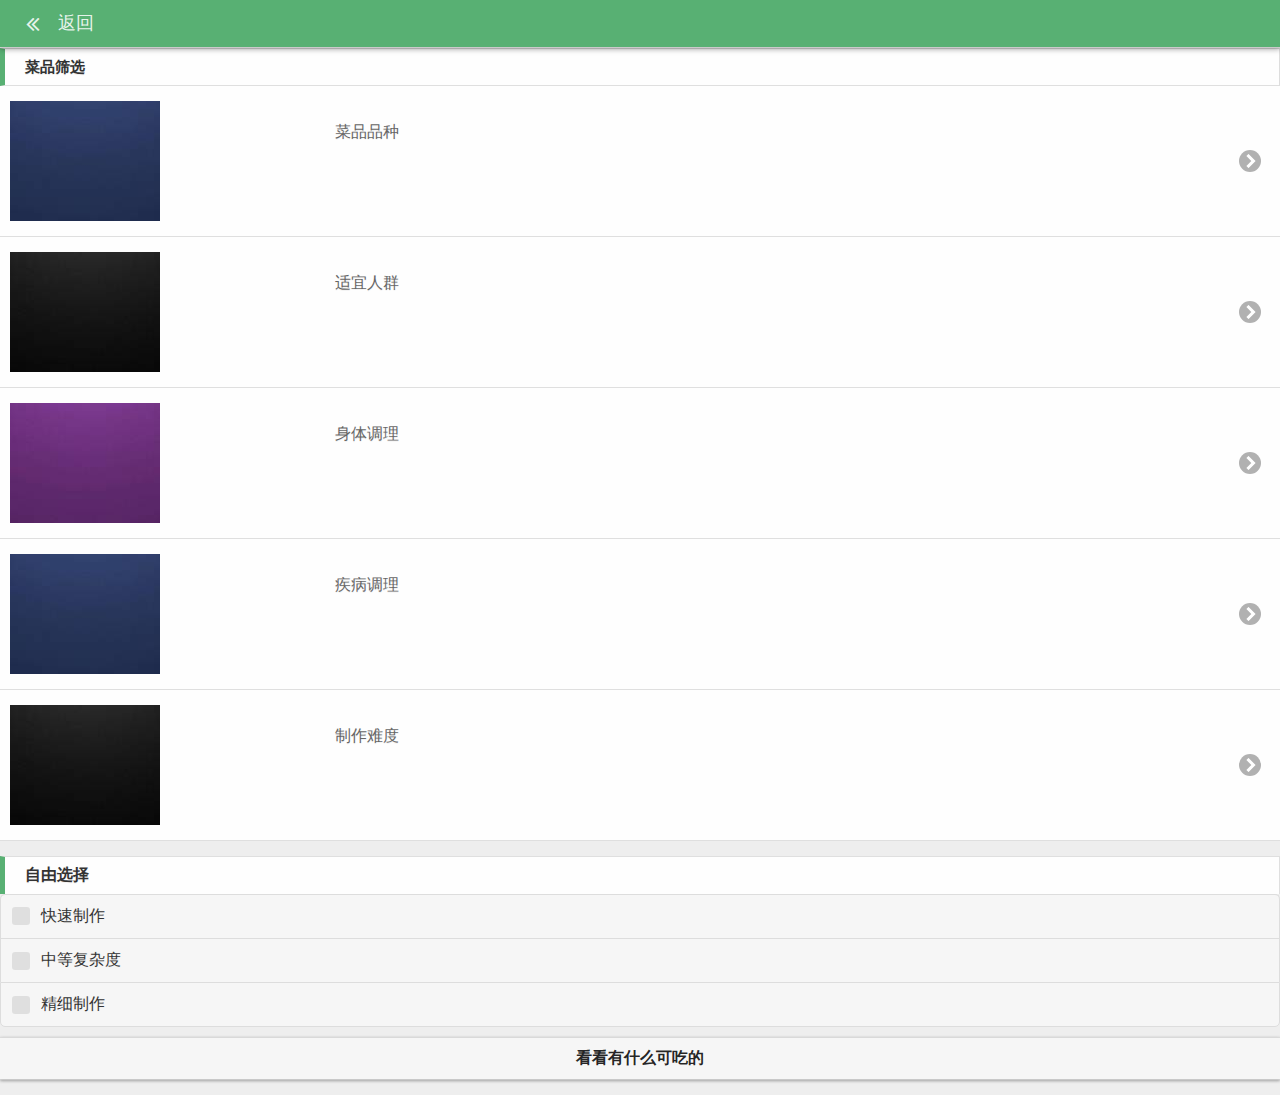
==== categories.html @ 8881c63a "1. 请验收：首页、菜谱明细、菜品查询（商品分类）、查询结果、订单列表" ====
<!DOCTYPE html>
<html>
<head lang="en">
  <meta charset="UTF-8">
  <meta name="viewport" content="width=device-width, initial-scale=1, maximum-scale=1">

  <title>Delicious!</title>
  <link rel="stylesheet" href="stylesheet/jquery_mobile/jquery.mobile-1.4.4.css">
  <link rel="stylesheet" href="stylesheet/font-awesome.css">
  <link rel="stylesheet" href="stylesheet/public.css">
  <link rel="stylesheet" href="stylesheet/delicious.css">
  <script type="text/javascript" src="javascript/jquery/jquery-1.11.1.js"></script>
  <script type="text/javascript" src="javascript/jquery_mobile/jquery.mobile-1.4.4.js"></script>
  <script type="text/javascript" src="javascript/jquery/jquery.nivo.slider.pack.js"></script>
</head>
<body>
<div data-role="page" class="bg-color-gray">

  <!-- header -->
  <div data-role="header" data-position="fixed" data-theme="a">
    <div data-role="navbar">
      <ul>
        <li>
          <a href="index.html" data-role="button" class="ui-text-header ui-text-prev-page">
            <i class="fa fa-angle-double-left fa-lg fa-fw"></i>&nbsp;
            返回
          </a>
        </li>
      </ul>
    </div>
  </div>

  <!-- content -->
  <div data-role="content" class="bg-color-gray">
    <!-- the dishes listview in currently selected recipe -->
    <ul id="dishes_listview" class="ul-details ui-categories" data-role="listview" data-inset="true" data-autodividers="false"
        data-icon="none">
      <li data-role="list-divider">
        <header class="ui-text-subheader">菜品筛选</header>
      </li>
      <li data-icon="carat-r">
        <a href="dish_details.html">
          <div class="li-thumb-wrapper"><img src="images/slide_pic01.jpg" class="ui-img-thumbnail"></div>
          <div class="li-details-wrapper li-text-middle">
            <header>菜品品种</header>
          </div>
        </a>
      </li>
      <li data-icon="carat-r">
        <a href="dish_details.html">
          <div class="li-thumb-wrapper"><img src="images/slide_pic02.jpg" class="ui-img-thumbnail"></div>
          <div class="li-details-wrapper li-text-middle">
            <header>适宜人群</header>
          </div>
        </a>
      </li>
      <li data-icon="carat-r">
        <a href="dish_details.html">
          <div class="li-thumb-wrapper"><img src="images/slide_pic03.jpg" class="ui-img-thumbnail"></div>
          <div class="li-details-wrapper li-text-middle">
            <header>身体调理</header>
          </div>
        </a>
      </li>
      <li data-icon="carat-r">
        <a href="dish_details.html">
          <div class="li-thumb-wrapper"><img src="images/slide_pic01.jpg" class="ui-img-thumbnail"></div>
          <div class="li-details-wrapper li-text-middle">
            <header>疾病调理</header>
          </div>
        </a>
      </li>
      <li data-icon="carat-r">
        <a href="dish_details.html">
          <div class="li-thumb-wrapper"><img src="images/slide_pic02.jpg" class="ui-img-thumbnail"></div>
          <div class="li-details-wrapper li-text-middle"><header>制作难度</header></div>
        </a>
      </li>

    </ul>

    <div class="ui-searchform-container bg-color-gray">
      <div class="ui-searchform-title-wrapper">
        <header>自由选择</header>
      </div>
      <form method="post" action="#" class="ui-searchform">
        <fieldset>
          <div data-role="controlgroup">
            <label for="red">快速制作</label>
            <input type="checkbox" name="favcolor" id="red" value="red">
            <label for="green">中等复杂度</label>
            <input type="checkbox" name="favcolor" id="green" value="green">
            <label for="blue">精细制作</label>
            <input type="checkbox" name="favcolor" id="blue" value="blue">
          </div>
          <!--<input type="submit" data-inline="true" value="看看有什么可吃的">-->
        </fieldset>
      </form>
    </div>
  </div>

  <div data-role="footer" data-theme="a" class="ui-searchform-submit-btn bg-color-gray" >
     <a href="searchresult.html" data-role="button" class="ui-text-footer" data-corners="false">看看有什么可吃的
     </a>
   </div>
</div>
</body>
</html>
---- stylesheet/public.css ----
/**********************************
**  Global styles
**
**  border-color:               #dfdfdf
**  base-bg-color:              #eee
**  top-bg-color:               #fefefe
**  list-margin-top-bottom:     10px
**  list-padding-left-right:    10px
**  list-padding-top-bottom:    15px
**  list-font-size-paragraph:   .8em
***********************************/
.ui-content {
    padding: 0;
    border: 0;
    margin: 0;
}

.ui-listview {
    box-shadow: none;
    border: 0;
    border-radius: 0;
    margin: 0 !important;
    padding: 0 !important;
}

.bg-color-gray {
    background-color: #eee !important;
}

.ui-li-text-middle {
    line-height: 1em;
    height: 1em;
}

.ui-header {
    border: 0;
}

.ui-bar-a ul {
    box-shadow: 0 2px 5px rgba(0, 0, 0, .26);
    border-width: 0;
    border-bottom: 1px solid #dfdfdf;
}

.ui-bar-a li {
    border-right: 1px;
}

.ui-bar-a li .ui-btn {
    border-width: 0;
    border-radius: 0;
    background-color: #58B073 !important;
}

.ui-bar-a li .ui-btn:hover {
    background-color: #40AB61;
    text-shadow: none;
}


/**********************************
**  Styles for list with common list view
***********************************/
.ui-text-listview-header {
    margin-left: 10px;
    padding: 15px 0 5px;
    color: #333;
    font-size: .8em;
}

.ui-listview {
    background-color: #FEFEFE;
}

.ui-listview > li {
    padding: 15px 10px !important;
    border-bottom: 1px solid #dfdfdf;
    overflow: hidden;
    background-color: #FEFEFE;
}

li.ui-first-child {
    border-top: 1px solid #dfdfdf;
}

.ui-listview > li .ui-btn {
    padding: 0;
    margin: 0;
    border: 0 !important;
    background-color: #FEFEFE !important;
}

.ui-listview > li > .ui-btn img {
    max-width: 100% !important;
    height: auto;
    display: inline-block;
    vertical-align: middle;
}

.ui-listview > li > .ui-btn footer {
    margin: 0;
    padding: .7em 1em;
    color: #666;
    background-color: #FEFEFE;
    text-align: left;
    text-shadow: 0 /*{a-page-shadow-x}*/ 1px /*{a-page-shadow-y}*/ 0 /*{a-page-shadow-radius}*/ #f3f3f3 /*{a-page-shadow-color}*/;
    text-decoration: none;
    font-weight: bold;
}

/**********************************
**  Footer styles
***********************************/
.ui-footer {
    box-shadow: 0 -2px 5px rgba(0, 0, 0, .26);
    border-top: 1px solid #dfdfdf;
}

.ui-footer .ui-btn {
    display: block;
    margin: 0;
    border: 0;
}

.footer-empty {
    box-shadow: 0 0 0;
    border: 0;
    margin: 0;
}

/**********************************
**  Text styles
***********************************/
.ui-header .ui-text-header {
    color: rgba(255, 255, 255, .87) !important;
    font-size: 1.1em !important;
    font-weight: normal !important;
    text-shadow: none !important;
}

.ui-header .ui-text-menuicon-caption {
    color: rgba(255, 255, 255, .87) !important;
    font-weight: normal;
    text-shadow: none !important;
}

/* The text style for button "previous page" */
.ui-header .ui-text-prev-page {
    text-align: left;
}

.ui-content .ui-text-subheader {
    font-size: 1.1em;
    color: #666;
}

.ui-content .ui-text-summary-wrapper {
    padding: 0 10px;
    border: 1px solid #dfdfdf /*{a-bup-border}*/;
    margin: 0;
    margin-bottom: 10px !important;
    background-color: #FEFEFE;
}

.ui-content .ui-text-summary-wrapper header {
    padding-top: 15px;
    font-weight: bold;
    background-color: #FEFEFE;
    color: #666;
    text-shadow: none;
}

.ui-content .ui-text-summary-wrapper .ui-text-summary {
    max-width: 100%;
    min-height: 3em;
    padding: 10px 0;
    margin: 0;
    background-color: #FEFEFE /*{a-bup-background-color}*/;
    color: rgba(0, 0, 0, .87);
    text-shadow: none;
}

.ui-content .ui-text-summary aside {
    padding: 0;
    margin: 10px 0 0;
    font-size: 0.8em;
    color: #666;
}

.ui-content .ui-text-price {
    text-align: left;
    color: RED;
}

.ui-footer .ui-text-footer {
    color: rgba(0, 0, 0, .87) !important;
    font-size: 1.1em !important;
    font-weight: normal !important;
    text-shadow: none !important;
}

/**********************************
**  Image styles
***********************************/
img.img-jumbotron {
    display: block;
    position: relative !important;
    margin: 0;
    max-height: 10em !important;
    width: 100%;
}

img.ui-img-thumbnail {
    margin: 0;
    max-width: 100%;
    height: auto;
    vertical-align: middle;
}

img.ui-img-icon {

}


/**
** Style for the images sliding
**/
.slider-wrapper {
    height: 20%;
}

.slider-wrapper .nivoSlider {
    margin: 0;
}
---- stylesheet/delicious.css ----
.ui-content .sub-navbar-wrapper {
    padding-top: 10px !important;
    margin: 0;
}

.ui-content .sub-navbar {
    height: 3em;
    line-height: 3em;
    padding-left: 1em;
    border: 1px solid #dfdfdf;
    border-left: 7px solid #58B073;
    margin: 0;
    background-color: #FEFEFE;
}

/**
** Style for the jumbotron list as shown in homepage
**/
ul.ul-jumbotron {
    background-color: #eee;
    margin-top: 10px !important;
}

.ul-jumbotron > li {
    padding: 0 !important;
    margin: 0 0 15px !important;
    background-color: #FEFEFE;
    border: 0;
}

.ul-jumbotron > li > .ui-btn {
    padding: 0 !important;
    border: 0;
    border-top: 1px solid #dfdfdf !important;
    border-bottom: 1px solid #dfdfdf !important;
    background-color: #FEFEFE !important;
}

.ui-listview > li > .ui-btn .img-jumbotron-wrapper {
    padding: 10px 5px 0;
}

/**
** Style for details list view as shown in recipe/dish pages.
**/
.ul-details .li-thumb-wrapper {
    float: left;
    position: relative;
    width: 25%;
    vertical-align: baseline;
}

.ul-details .li-details-wrapper {
    float: left;
    position: relative;
    vertical-align: baseline;
}

.ul-details .li-text-middle:before {
    content: '';
    display: inline-block;
    vertical-align: middle;
    width: 0;
    height: 100%;
}

.ui-details .li-details-wrapper header {
    display: inline-block;
    vertical-align: middle; /* 保证文字垂直居中 */
}

#dish_guide_listview .li-details-wrapper header{
    color: blue;
}

.ul-details > li header {
    color: #666;
    font-weight: bold;
    vertical-align: baseline;
    box-sizing: border-box;
    padding-left: 10px;
}

.ul-details > li p {
    padding-left: 10px;
    font-size: .8em;
}

/**
* Style of the form control of select
**/
.ui-content fieldset.container-recipe-select {
    margin: 10px 0;
    padding: 0 10px;
    background-color: #FEFEFE;
    border: 1px solid #dfdfdf;
}

.ui-content fieldset.container-recipe-select div.ui-select {
    margin: 0;
    padding: 0;
}

.ui-content fieldset.container-recipe-select div.ui-select a {
    padding-left: 0;
    padding-right: 0;
    border: 0;
    border-radius: 0;
    box-shadow: 0 0 0;
    text-align: left;
    color: #333;
    font-weight: bold;
}

.ui-listview input[type="checkbox"] {
    padding: 0 5px;
    vertical-align: middle;
}

/**********************************
**  Styles for list items with form controls, i.e., checkbox, radio, text
***********************************/
.li-with-formcontrol {
    padding-left: 2.8em;
}

.li-with-formcontrol div.ui-checkbox {
    position: static;
    margin: 0;
}

.li-with-formcontrol div.ui-checkbox input {
    margin-left: 4px;
}

.li-with-formcontrol img {
    position: static;
    display: inline;
    vertical-align: middle;
}

.li-with-formcontrol p {
    display: inline;
}

.li-with-formcontrol span {
    display: inline-block;
}

.ui-listview .text-ingredient-name {
    width: 30%;
    padding-left: 5px;
}

.ui-listview .text-ingredient-weight {
    width: 10%;
}

.ui-listview .text-ingredient-instock {
    width: 20%;
    text-align: right;
    color: blue;
}

.ui-listview > li.ui-li-divider {
    padding: 8px 10px !important;
    border-left: 5px solid #58B073;
    border-bottom: 1px solid #dfdfdf;
    background-color: #FEFEFE;
}

.ui-listview > li.ui-li-divider .ui-text-subheader {
    color: #333;
}

/**********************************
**  Styles for the dishes search form
***********************************/
.ui-categories li:not(.ui-li-divider) header{
    font-weight: normal !important;
}

.ui-searchform-container {

}

.ui-searchform-title-wrapper {
    margin-top: 15px;
    border: 1px solid #dfdfdf;
    border-left: 5px solid #58B073;
    border-bottom: 0;
    padding: 8px 10px;
    background-color: #FEFEFE;
}

.ui-searchform-title-wrapper header {
    padding-left: 10px;
    color: #333;
    font-weight: bold;
}

.ui-searchform .ui-controlgroup {
    margin: 0;
}

.ui-searchform-container .ui-checkbox label {
    font-size: 1em;
    font-weight: normal;
    border-radius: 0;
}

.ui-searchform-submit-btn {
    box-shadow: 0 1px 3px rgba(0, 0, 0, .26) !important;
    margin-top: 10px;
    margin-bottom: 15px;
}

.ui-searchform-submit-btn a.ui-text-footer {
    padding: 10px 5px;
    font-size: 1em !important;
    font-weight: bold !important;
}
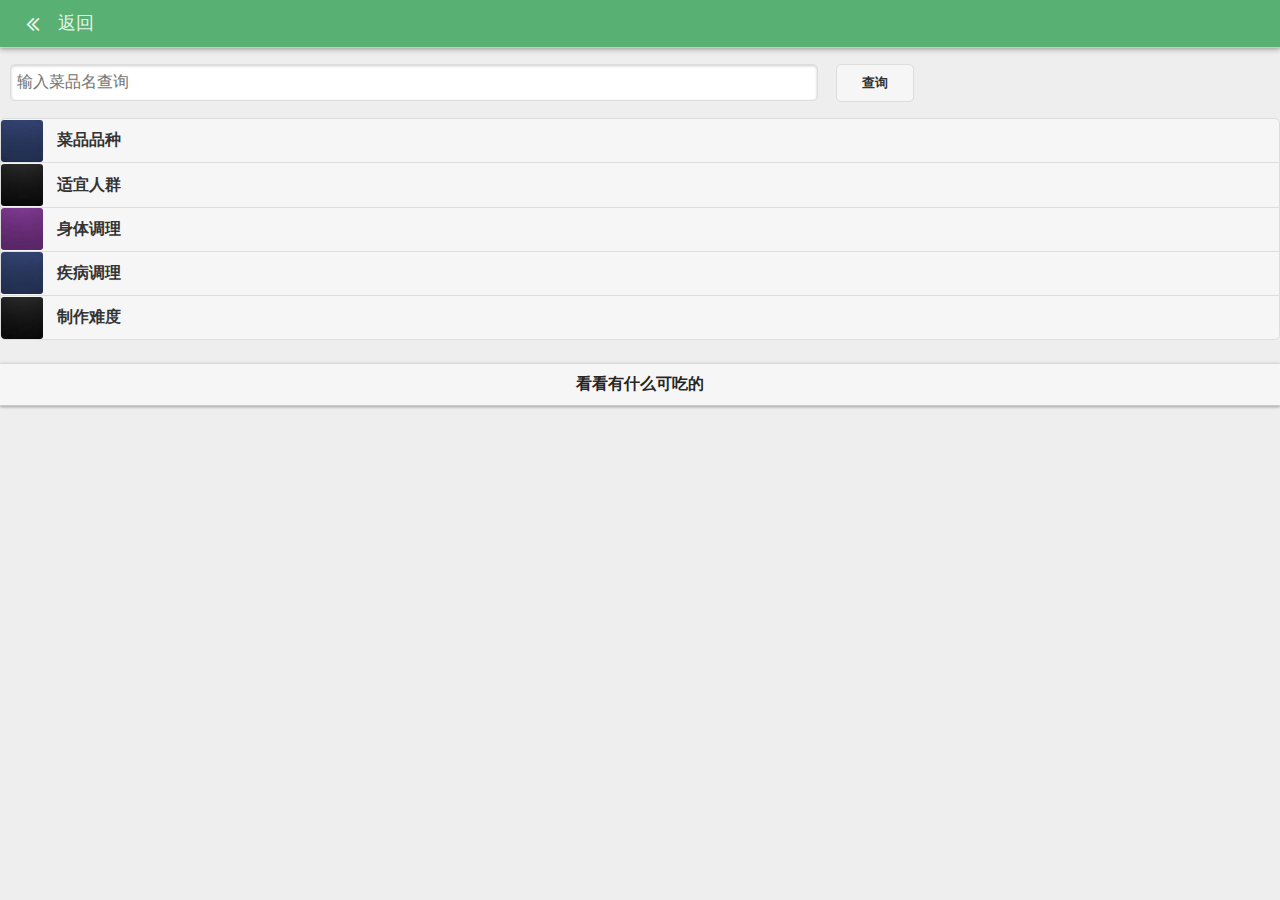
==== commit 9d7e2294: "### 本次提交问题清单 ###" ====
--- a/categories.html
+++ b/categories.html
@@ -33,7 +33,7 @@
   <!-- content -->
   <div data-role="content" class="bg-color-gray">
     <!-- the dishes listview in currently selected recipe -->
-    <ul id="dishes_listview" class="ul-details ui-categories" data-role="listview" data-inset="true" data-autodividers="false"
+    <!--<ul id="dishes_listview" class="ul-details ui-categories" data-role="listview" data-inset="true" data-autodividers="false"
         data-icon="none">
       <li data-role="list-divider">
         <header class="ui-text-subheader">菜品筛选</header>
@@ -76,33 +76,122 @@
           <div class="li-details-wrapper li-text-middle"><header>制作难度</header></div>
         </a>
       </li>
+    </ul>-->
 
-    </ul>
+    <div class="ui-field-contain ui-head-searchform">
+      <fieldset data-role="controlgroup" data-type="horizontal">
+        <input type="text" name="dishname" data-inline="true" id="dishname" placeholder="输入菜品名查询">
+        <a href="searchresult.html" data-mini="true" data-role="button" class="ui-text-footer" data-corners="false">查询</a>
+      </fieldset>
+    </div>
 
-    <div class="ui-searchform-container bg-color-gray">
-      <div class="ui-searchform-title-wrapper">
-        <header>自由选择</header>
+    <div data-role="collapsible-set" class="ui-collapsible-search">
+      <div data-role="collapsible" data-collapsed-icon="search-dishtype" data-expanded-icon="search-dishtype">
+        <h1>菜品品种</h1>
+
+        <div class="ui-searchform-container bg-color-gray">
+          <form method="post" action="#" class="ui-searchform">
+            <fieldset>
+              <div data-role="controlgroup">
+                <label for="spicy">辛辣</label>
+                <input type="checkbox" name="favcolor" id="spicy" value="spicy">
+                <label for="soap">汤类</label>
+                <input type="checkbox" name="favcolor" id="soap" value="soap">
+                <label for="zhejiang">江浙菜</label>
+                <input type="checkbox" name="favcolor" id="zhejiang" value="zhejiang">
+              </div>
+              <!--<input type="submit" data-inline="true" value="看看有什么可吃的">-->
+            </fieldset>
+          </form>
+        </div>
       </div>
-      <form method="post" action="#" class="ui-searchform">
-        <fieldset>
-          <div data-role="controlgroup">
-            <label for="red">快速制作</label>
-            <input type="checkbox" name="favcolor" id="red" value="red">
-            <label for="green">中等复杂度</label>
-            <input type="checkbox" name="favcolor" id="green" value="green">
-            <label for="blue">精细制作</label>
-            <input type="checkbox" name="favcolor" id="blue" value="blue">
-          </div>
-          <!--<input type="submit" data-inline="true" value="看看有什么可吃的">-->
-        </fieldset>
-      </form>
+
+      <div data-role="collapsible" data-collapsed-icon="search-people" data-expanded-icon="search-people">
+        <h1>适宜人群</h1>
+
+        <div class="ui-searchform-container bg-color-gray">
+          <form method="post" action="#" class="ui-searchform">
+            <fieldset>
+              <div data-role="controlgroup">
+                <label for="old">老年人</label>
+                <input type="checkbox" name="favcolor" id="old" value="old">
+                <label for="young">青壮年</label>
+                <input type="checkbox" name="favcolor" id="young" value="young">
+                <label for="children">青少年</label>
+                <input type="checkbox" name="favcolor" id="children" value="children">
+              </div>
+              <!--<input type="submit" data-inline="true" value="看看有什么可吃的">-->
+            </fieldset>
+          </form>
+        </div>
+      </div>
+
+      <div data-role="collapsible" data-collapsed-icon="search-bodytiaoli" data-expanded-icon="search-bodytiaoli">
+        <h2>身体调理</h2>
+
+        <div class="ui-searchform-container bg-color-gray">
+          <form method="post" action="#" class="ui-searchform">
+            <fieldset>
+              <div data-role="controlgroup">
+                <label for="body_tiaoli_01">身体调理方案1</label>
+                <input type="checkbox" name="favcolor" id="body_tiaoli_01" value="red">
+                <label for="body_tiaoli_02">身体调理方案2</label>
+                <input type="checkbox" name="favcolor" id="body_tiaoli_02" value="green">
+                <label for="body_tiaoli_03">身体调理方案3</label>
+                <input type="checkbox" name="favcolor" id="body_tiaoli_03" value="blue">
+              </div>
+              <!--<input type="submit" data-inline="true" value="看看有什么可吃的">-->
+            </fieldset>
+          </form>
+        </div>
+      </div>
+
+      <div data-role="collapsible" data-collapsed-icon="search-jibingtiaoli" data-expanded-icon="search-jibingtiaoli">
+        <h2>疾病调理</h2>
+
+        <div class="ui-searchform-container bg-color-gray">
+          <form method="post" action="#" class="ui-searchform">
+            <fieldset>
+              <div data-role="controlgroup">
+                <label for="tiaoli_01">疾病调理方案1</label>
+                <input type="checkbox" name="favcolor" id="tiaoli_01" value="tiaoli_01">
+                <label for="tiaoli_02">疾病调理方案2</label>
+                <input type="checkbox" name="favcolor" id="tiaoli_02" value="tiaoli_02">
+                <label for="tiaoli_03">疾病调理方案3</label>
+                <input type="checkbox" name="favcolor" id="tiaoli_03" value="tiaoli_03">
+              </div>
+              <!--<input type="submit" data-inline="true" value="看看有什么可吃的">-->
+            </fieldset>
+          </form>
+        </div>
+      </div>
+
+      <div data-role="collapsible" data-collapsed-icon="search-diffculty" data-expanded-icon="search-diffculty">
+        <h2>制作难度</h2>
+
+        <div class="ui-searchform-container bg-color-gray">
+          <form id="difficulty" method="post" action="#" class="ui-searchform">
+            <fieldset>
+              <div data-role="controlgroup">
+                <label for="difficulty_01">快速制作</label>
+                <input type="checkbox" name="favcolor" id="difficulty_01" value="difficulty_01">
+                <label for="difficulty_02">中等复杂度</label>
+                <input type="checkbox" name="favcolor" id="difficulty_02" value="difficulty_02">
+                <label for="difficulty_03">精细制作</label>
+                <input type="checkbox" name="favcolor" id="difficulty_03" value="difficulty_03">
+              </div>
+              <!--<input type="submit" data-inline="true" value="看看有什么可吃的">-->
+            </fieldset>
+          </form>
+        </div>
+      </div>
     </div>
   </div>
 
-  <div data-role="footer" data-theme="a" class="ui-searchform-submit-btn bg-color-gray" >
-     <a href="searchresult.html" data-role="button" class="ui-text-footer" data-corners="false">看看有什么可吃的
-     </a>
-   </div>
+  <div data-role="footer" data-theme="a" class="ui-searchform-submit-btn bg-color-gray">
+    <a href="searchresult.html" data-role="button" class="ui-text-footer" data-corners="false">看看有什么可吃的
+    </a>
+  </div>
 </div>
 </body>
 </html>--- a/stylesheet/public.css
+++ b/stylesheet/public.css
@@ -57,7 +57,6 @@
     text-shadow: none;
 }
 
-
 /**********************************
 **  Styles for list with common list view
 ***********************************/
@@ -138,6 +137,11 @@
     text-shadow: none !important;
 }
 
+.ui-btn-active {
+    text-shadow: none !important;
+    text-decoration: none;
+}
+
 .ui-header .ui-text-menuicon-caption {
     color: rgba(255, 255, 255, .87) !important;
     font-weight: normal;
@@ -232,3 +236,97 @@
 .slider-wrapper .nivoSlider {
     margin: 0;
 }
+
+
+/**
+** custom icons for the jquery mobile
+**/
+/*.ui-collapsible-heading-toggle {
+    height: 30px;
+    *//*margin: -3px; *//**//*Modify to change icon position wrt the header*//*
+    *//*border: none !important;*//*
+}*/
+
+.ui-head-searchform .ui-controlgroup-controls {
+    width: 100%;
+}
+
+.ui-head-searchform .ui-input-text{
+    float: left;
+    width: 63%;
+    margin: 0 10px;
+}
+
+.ui-head-searchform a {
+    margin: 0 .6em !important;
+    padding: .8em 2em;
+}
+
+.ui-collapsible-inset, .ui-collapsible-set {
+    margin: 0.8em 0;
+}
+
+.ui-collapsible-search .ui-btn-icon-left {
+    padding-left: 3.5em;
+}
+
+.ui-icon-search-dishtype:after {
+    /*background-size: 50px 50px;*/
+    background: url(../images/slide_pic01.jpg) center center no-repeat;
+    background-size: cover;
+    width: 42px;
+    height: 42px;
+    box-shadow: none;
+    -webkit-box-shadow: none;
+    border-radius: 3px;
+    top: 27%;
+    left: 0;
+}
+
+.ui-icon-search-people:after {
+    background: url(../images/slide_pic02.jpg) center center no-repeat;
+    background-size: cover;
+    width: 42px;
+    height: 42px;
+    box-shadow: none;
+    -webkit-box-shadow: none;
+    border-radius: 3px;
+    top: 27%;
+    left: 0;
+}
+
+.ui-icon-search-bodytiaoli:after {
+    background: url(../images/slide_pic03.jpg) center center no-repeat;
+    background-size: cover;
+    width: 42px;
+    height: 42px;
+    box-shadow: none;
+    -webkit-box-shadow: none;
+    border-radius: 3px;
+    top: 27%;
+    left: 0;
+}
+
+.ui-icon-search-jibingtiaoli:after {
+    background: url(../images/slide_pic01.jpg) center center no-repeat;
+    background-size: cover;
+    width: 42px;
+    height: 42px;
+    box-shadow: none;
+    -webkit-box-shadow: none;
+    border-radius: 3px;
+    top: 27%;
+    left: 0;
+}
+
+.ui-icon-search-diffculty:after {
+    background: url(../images/slide_pic02.jpg) center center no-repeat;
+    background-size: cover;
+    width: 42px;
+    height: 42px;
+    box-shadow: none;
+    -webkit-box-shadow: none;
+    border-radius: 3px;
+    top: 27%;
+    left: 0;
+}--- a/stylesheet/delicious.css
+++ b/stylesheet/delicious.css
@@ -24,7 +24,7 @@
 
 .ul-jumbotron > li {
     padding: 0 !important;
-    margin: 0 0 15px !important;
+    margin: 0 0 -1px !important;
     background-color: #FEFEFE;
     border: 0;
 }
@@ -220,4 +220,4 @@
     padding: 10px 5px;
     font-size: 1em !important;
     font-weight: bold !important;
-}+}
